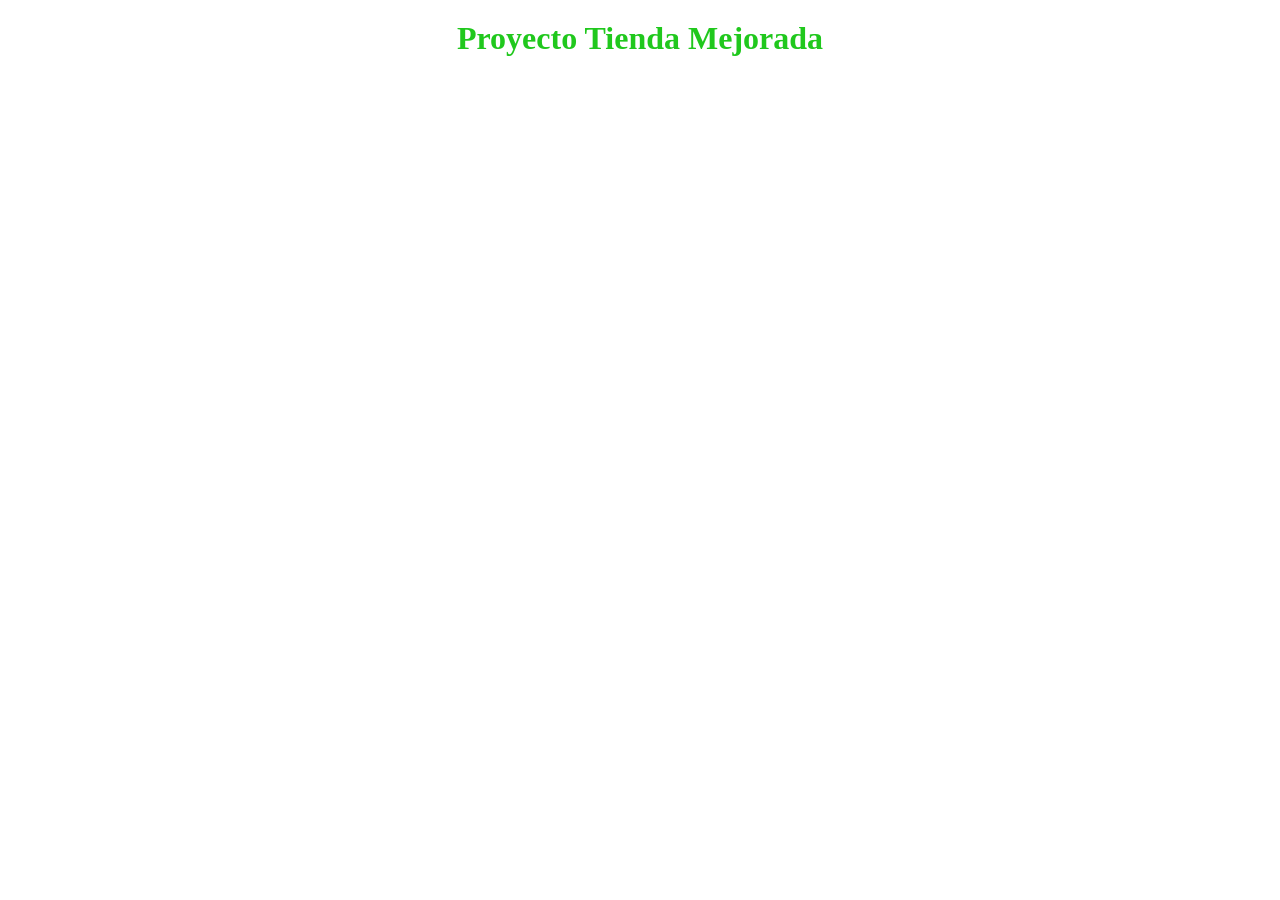
==== index.html @ 347f6cb8 "Introduccion a CSS" ====
<!DOCTYPE html>
<html lang="en">
<head>
    <meta charset="UTF-8">
    <meta name="viewport" content="width=device-width, initial-scale=1.0">
    <title>Proyecto Final</title>
    <link rel="stylesheet" href="styles.css">
</head>
<body>
    <h1>Proyecto Tienda Mejorada</h1>
    <header></header>
    <main></main>
    <footer></footer>
</body>
</html>
---- styles.css ----
h1{
    text-align: center;
    color: #20c81d;
    margin-top: 20px;
}
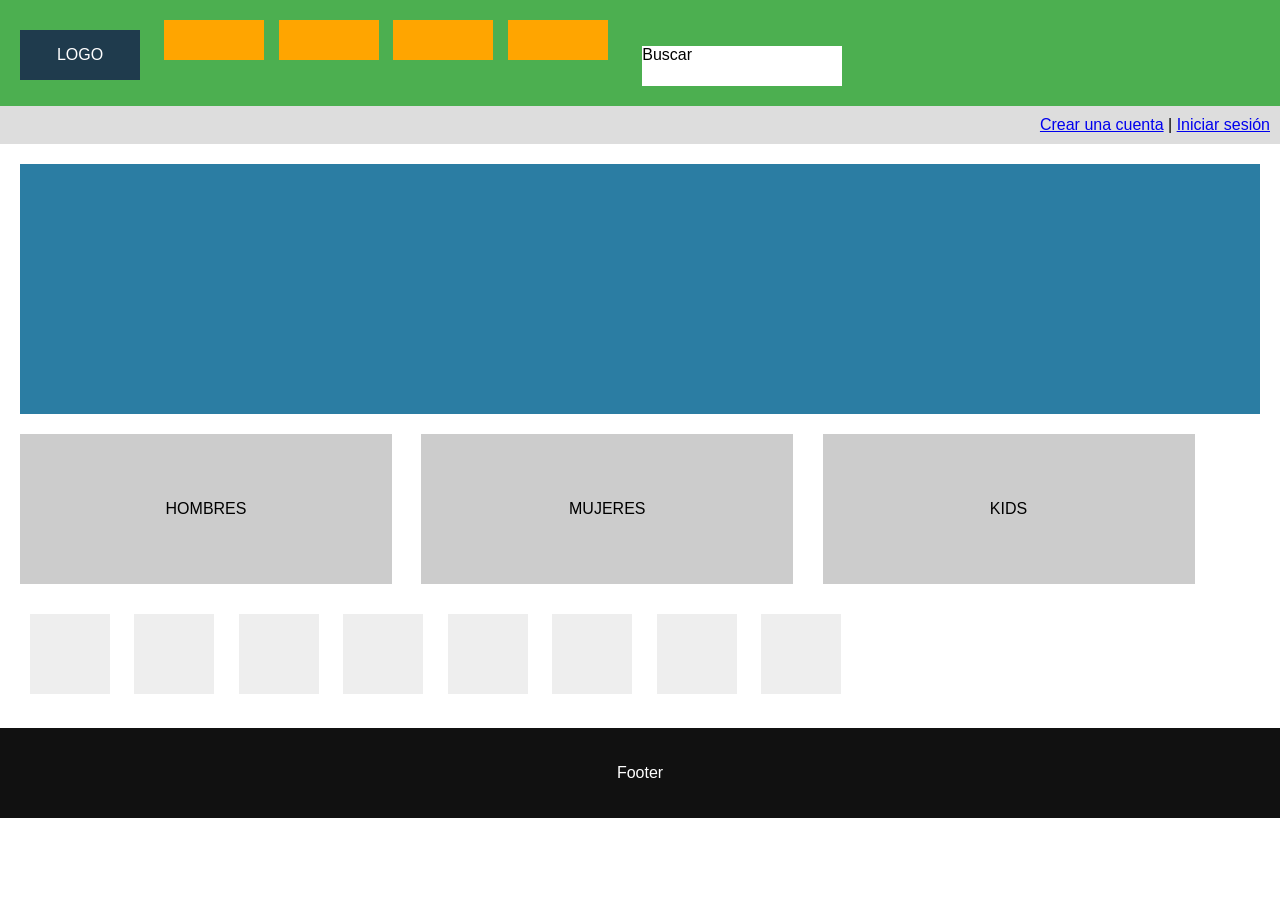
==== commit c95766e6: "Cree el mockup inicial de mi pagina, utilice display para organizar las secciones de la pagina y agr" ====
--- a/index.html
+++ b/index.html
@@ -1,15 +1,63 @@
 <!DOCTYPE html>
-<html lang="en">
+<html lang="es">
 <head>
     <meta charset="UTF-8">
-    <meta name="viewport" content="width=device-width, initial-scale=1.0">
-    <title>Proyecto Final</title>
+    <title>Tienda Deportiva</title>
     <link rel="stylesheet" href="styles.css">
 </head>
 <body>
-    <h1>Proyecto Tienda Mejorada</h1>
-    <header></header>
-    <main></main>
-    <footer></footer>
+
+    <!-- HEADER -->
+    <header class="header">
+        <div class="logo">LOGO</div>
+
+        <nav class="navbar">
+            <a href="#" class="nav-item"></a>
+            <a href="#" class="nav-item"></a>
+            <a href="#" class="nav-item"></a>
+            <a href="#" class="nav-item"></a>
+        </nav>
+
+        <div class="search">Buscar</div>
+    </header>
+
+    <!-- CUENTA -->
+    <section class="account">
+        <a href="#">Crear una cuenta</a> |
+        <a href="#">Iniciar sesión</a>
+    </section>
+
+    <!-- CONTENIDO PRINCIPAL -->
+    <main>
+
+        <!-- BANNER -->
+        <section class="banner"></section>
+
+        <!-- CATEGORÍAS -->
+        <section class="categories">
+            <article class="category">HOMBRES</article>
+            <article class="category">MUJERES</article>
+            <article class="category">KIDS</article>
+        </section>
+
+        <!-- MARCAS -->
+        <section class="brands">
+            <div class="brand"></div>
+            <div class="brand"></div>
+            <div class="brand"></div>
+            <div class="brand"></div>
+            <div class="brand"></div>
+            <div class="brand"></div>
+            <div class="brand"></div>
+            <div class="brand"></div>
+        </section>
+
+    </main>
+
+    <!-- FOOTER -->
+    <footer class="footer">
+        <p>Footer</p>
+    </footer>
+
 </body>
 </html>
--- a/styles.css
+++ b/styles.css
@@ -1,5 +1,94 @@
-h1{
+body {
+    margin: 0;
+    font-family: Arial, sans-serif;
+}
+
+/* HEADER */
+.header {
+    background-color: #4CAF50;
+    padding: 20px;
+}
+
+/* Logo */
+.logo {
+    width: 120px;
+    height: 50px;
+    background-color: #1f3b4d;
+    color: white;
     text-align: center;
-    color: #20c81d;
-    margin-top: 20px;
+    line-height: 50px;
+    display: inline-block;
+}
+
+/* Navbar */
+.navbar {
+    display: inline-block;
+    margin-left: 20px;
+}
+
+.nav-item {
+    width: 100px;
+    height: 40px;
+    background-color: orange;
+    display: inline-block;
+    margin-right: 10px;
+}
+
+/* Buscador */
+.search {
+    width: 200px;
+    height: 40px;
+    background-color: white;
+    display: inline-block;
+    margin-left: 20px;
+}
+
+/* Cuenta */
+.account {
+    text-align: right;
+    padding: 10px;
+    background-color: #ddd;
+}
+
+/* Banner */
+.banner {
+    height: 250px;
+    background-color: #2b7da3;
+    margin: 20px;
+}
+
+/* Categorías */
+.categories {
+    margin: 20px;
+}
+
+.category {
+    width: 30%;
+    height: 150px;
+    background-color: #ccc;
+    display: inline-block;
+    margin-right: 2%;
+    text-align: center;
+    line-height: 150px;
+}
+
+/* Marcas */
+.brands {
+    margin: 20px;
+}
+
+.brand {
+    width: 80px;
+    height: 80px;
+    background-color: #eee;
+    display: inline-block;
+    margin: 10px;
+}
+
+/* Footer */
+.footer {
+    background-color: #111;
+    color: white;
+    padding: 20px;
+    text-align: center;
 }
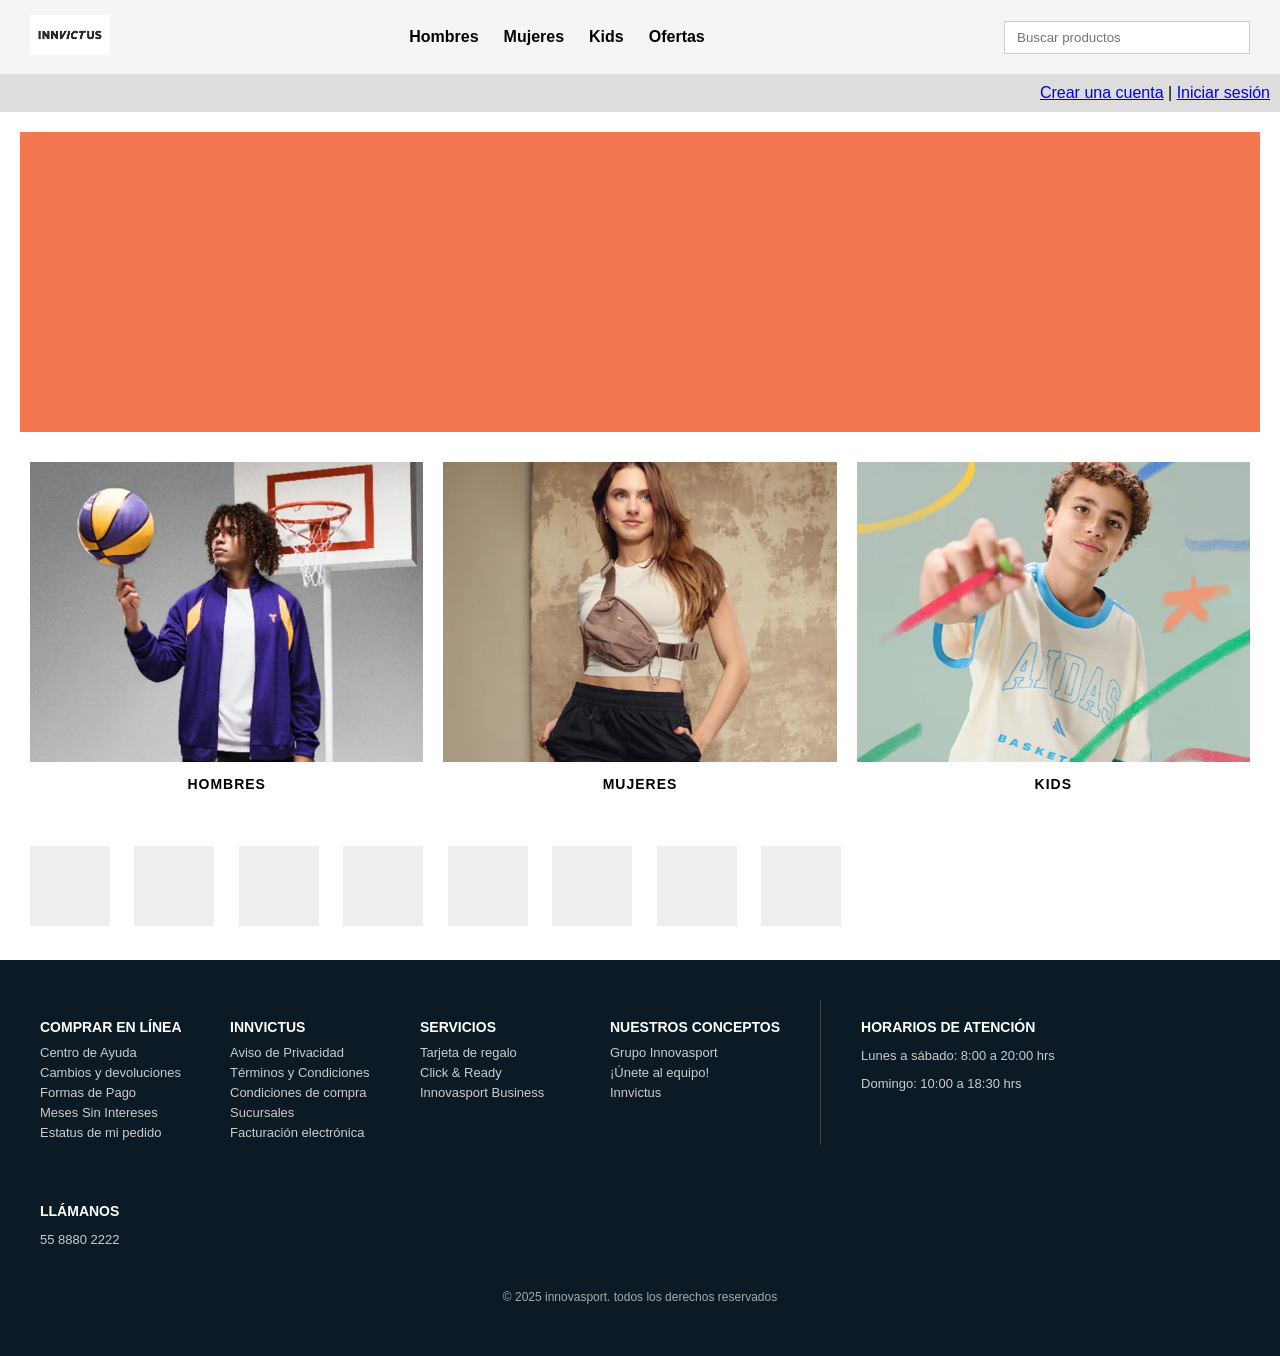
==== commit 27133b83: "landing page version 1" ====
--- a/index.html
+++ b/index.html
@@ -9,17 +9,27 @@
 
     <!-- HEADER -->
     <header class="header">
-        <div class="logo">LOGO</div>
+        <!-- LOGO -->
+        <div class="logo">
+            <a href="index.html" target="_blank">
+                <img src="recursos/innvictus logo.png" alt="Logo Innvictus">
+            </a>
+        </div>
 
+        <!-- NAV -->
         <nav class="navbar">
-            <a href="#" class="nav-item"></a>
-            <a href="#" class="nav-item"></a>
-            <a href="#" class="nav-item"></a>
-            <a href="#" class="nav-item"></a>
+            <a href="#" class="nav-item">Hombres</a>
+            <a href="#" class="nav-item">Mujeres</a>
+            <a href="#" class="nav-item">Kids</a>
+            <a href="#" class="nav-item">Ofertas</a>
         </nav>
 
-        <div class="search">Buscar</div>
+        <!-- SEARCH -->
+        <div class="search">
+            <input type="text" placeholder="Buscar productos">
+        </div>
     </header>
+
 
     <!-- CUENTA -->
     <section class="account">
@@ -31,14 +41,44 @@
     <main>
 
         <!-- BANNER -->
-        <section class="banner"></section>
+        <section class="banner">
+            <div class="slider">
+                <div class="slides">
+                    <div class="slide">
+                        <img src="recursos/slide1.png" alt="Promo 1">
+                    </div>
+                    <div class="slide">
+                        <img src="recursos/slide2.png" alt="Promo 2">
+                    </div>
+                    <div class="slide">
+                        <img src="recursos/slide3.png" alt="Promo 3">
+                    </div>
+                </div>
+            </div>
+        </section>
+        
 
-        <!-- CATEGORÍAS -->
         <section class="categories">
-            <article class="category">HOMBRES</article>
-            <article class="category">MUJERES</article>
-            <article class="category">KIDS</article>
+
+            <a href="hombres.html" class="category">
+                <img src="recursos/hombres.png" alt="Hombres">
+                <h3>HOMBRES</h3>
+            </a>
+
+            <a href="mujeres.html" class="category">
+                <img src="recursos/mujeres.png" alt="Mujeres">
+                <h3>MUJERES</h3>
+            </a>
+
+            <a href="kids.html" class="category">
+                <img src="recursos/kids.png" alt="Kids">
+                <h3>KIDS</h3>
+            </a>
         </section>
+
+
+
+        
 
         <!-- MARCAS -->
         <section class="brands">
@@ -56,7 +96,72 @@
 
     <!-- FOOTER -->
     <footer class="footer">
-        <p>Footer</p>
+
+    <div class="footer-top">
+
+        <div class="footer-column">
+            <h4>COMPRAR EN LÍNEA</h4>
+            <a href="#">Centro de Ayuda</a>
+            <a href="#">Cambios y devoluciones</a>
+            <a href="#">Formas de Pago</a>
+            <a href="#">Meses Sin Intereses</a>
+            <a href="#">Estatus de mi pedido</a>
+        </div>
+
+        <div class="footer-column">
+            <h4>INNVICTUS</h4>
+            <a href="#">Aviso de Privacidad</a>
+            <a href="#">Términos y Condiciones</a>
+            <a href="#">Condiciones de compra</a>
+            <a href="#">Sucursales</a>
+            <a href="#">Facturación electrónica</a>
+        </div>
+
+        <div class="footer-column">
+            <h4>SERVICIOS</h4>
+            <a href="#">Tarjeta de regalo</a>
+            <a href="#">Click & Ready</a>
+            <a href="#">Innovasport Business</a>
+        </div>
+
+        <div class="footer-column">
+            <h4>NUESTROS CONCEPTOS</h4>
+            <a href="#">Grupo Innovasport</a>
+            <a href="#">¡Únete al equipo!</a>
+            <a href="#">Innvictus</a>
+        </div>
+
+        <!-- línea -->
+        <div class="divider"></div>
+
+        <!-- <div class="footer-column">
+            <h4>SÍGUENOS</h4>
+            <div class="socials">
+                <span>F</span>
+                <span>IG</span>
+                <span>X</span>
+                <span>YT</span>
+                <span>T</span>
+            </div>
+        </div> -->
+
+        <div class="footer-column">
+            <h4>HORARIOS DE ATENCIÓN</h4>
+            <p>Lunes a sábado: 8:00 a 20:00 hrs</p>
+            <p>Domingo: 10:00 a 18:30 hrs</p>
+        </div>
+
+        <div class="footer-column">
+            <h4>LLÁMANOS</h4>
+            <p>55 8880 2222</p>
+        </div>
+
+        </div>
+
+        <div class="footer-bottom">
+            <p>© 2025 innovasport. todos los derechos reservados</p>
+        </div>
+
     </footer>
 
 </body>
--- a/styles.css
+++ b/styles.css
@@ -3,44 +3,46 @@
     font-family: Arial, sans-serif;
 }
 
+
 /* HEADER */
 .header {
-    background-color: #4CAF50;
-    padding: 20px;
-}
-
-/* Logo */
-.logo {
-    width: 120px;
-    height: 50px;
-    background-color: #1f3b4d;
-    color: white;
-    text-align: center;
-    line-height: 50px;
-    display: inline-block;
-}
+    display: flex;
+    align-items: center;        /* centra verticalmente */
+    justify-content: space-between; /* separa izquierda y derecha */
+    padding: 15px 30px;
+    background-color: #f5f5f5;
+}
+
+/* LOGO */
+.logo img {
+    height: 40px;
+}
+
+
 
 /* Navbar */
 .navbar {
-    display: inline-block;
-    margin-left: 20px;
+    display: flex;
+    gap: 25px; /* espacio entre links */
 }
 
 .nav-item {
-    width: 100px;
-    height: 40px;
-    background-color: orange;
-    display: inline-block;
-    margin-right: 10px;
-}
-
-/* Buscador */
-.search {
-    width: 200px;
-    height: 40px;
-    background-color: white;
-    display: inline-block;
-    margin-left: 20px;
+    text-decoration: none;
+    color: black;
+    font-weight: bold;
+}
+
+.nav-item:hover {
+    background-color: #807f7f;
+    border-color: #111;
+}
+
+
+/* SEARCH */
+.search input {
+    padding: 8px 12px;
+    width: 220px;
+    border: 1px solid #ccc;
 }
 
 /* Cuenta */
@@ -50,27 +52,96 @@
     background-color: #ddd;
 }
 
-/* Banner */
+/*----------------------------------------------Banner-------------------------------------------------------*/
+/* BANNER */
 .banner {
-    height: 250px;
-    background-color: #2b7da3;
     margin: 20px;
 }
 
-/* Categorías */
+/* CONTENEDOR */
+.slider {
+    width: 100%;
+    height: 300px;
+    overflow: hidden;
+}
+
+/* CONTENEDOR DE SLIDES */
+.slides {
+    width: 300%; /* 3 slides */
+    height: 100%;
+    display: flex;
+
+    animation: slide 9s infinite;
+}
+
+/* CADA SLIDE */
+.slide {
+    width: 100%;
+    height: 100%;
+    flex-shrink: 0;
+
+    display: flex;
+    align-items: center;
+    justify-content: center;
+
+    font-size: 30px;
+    color: white;
+}
+.slide img {
+    width: 100%;
+    height: 100%;
+    object-fit: cover;
+}
+
+
+/* ANIMACIÓN */
+@keyframes slide {
+    0% { transform: translateX(0); }
+    33% { transform: translateX(-100%); }
+    66% { transform: translateX(-200%); }
+    100% { transform: translateX(0); }
+}
+/*----------------------------------------------Banner-------------------------------------------------------*/
+
+
+/*----------------------------------------------Categorías-------------------------------------------------------*/
+/* CONTENEDOR */
 .categories {
-    margin: 20px;
-}
-
+    display: flex;
+    gap: 20px;
+    margin: 30px;
+}
+
+/* TARJETA */
 .category {
-    width: 30%;
-    height: 150px;
-    background-color: #ccc;
-    display: inline-block;
-    margin-right: 2%;
+    width: 100%;
     text-align: center;
-    line-height: 150px;
-}
+    text-decoration: none; /* quita subrayado */
+    color: black;
+}
+
+/* IMAGEN */
+.category img {
+    width: 100%;
+    height: 300px;
+    object-fit: cover;
+    transition: transform 0.3s;
+}
+
+/* TEXTO */
+.category h3 {
+    margin-top: 10px;
+    font-size: 14px;
+    letter-spacing: 1px;
+}
+
+/* HOVER */
+.category:hover img {
+    transform: scale(1.05);
+}
+/*----------------------------------------------Categorías-------------------------------------------------------*/
+
+
 
 /* Marcas */
 .brands {
@@ -85,10 +156,66 @@
     margin: 10px;
 }
 
+
+
+
+/*----------------------------------------------Footer-------------------------------------------------------*/
 /* Footer */
 .footer {
-    background-color: #111;
+    background-color: #0b1a24;
     color: white;
-    padding: 20px;
+    padding: 40px;
+}
+
+/* CONTENEDOR PRINCIPAL */
+.footer-top {
+    display: flex;
+    flex-wrap: wrap;
+    gap: 40px;
+}
+
+/* COLUMNAS */
+.footer-column {
+    min-width: 150px;
+}
+
+/* TITULOS */
+.footer-column h4 {
+    font-size: 14px;
+    margin-bottom: 10px;
+}
+
+/* LINKS */
+.footer-column a {
+    display: block;
+    text-decoration: none;
+    color: #ccc;
+    font-size: 13px;
+    margin-bottom: 5px;
+}
+
+/* TEXTO */
+.footer-column p {
+    font-size: 13px;
+    color: #ccc;
+}
+
+/* DIVISOR */
+.divider {
+    width: 1px;
+    background-color: #444;
+}
+
+/* REDES */
+.socials span {
+    margin-right: 10px;
+    color: #c6ff00;
+}
+
+/* FOOTER BOTTOM */
+.footer-bottom {
     text-align: center;
+    margin-top: 30px;
+    font-size: 12px;
+    color: #aaa;
 }
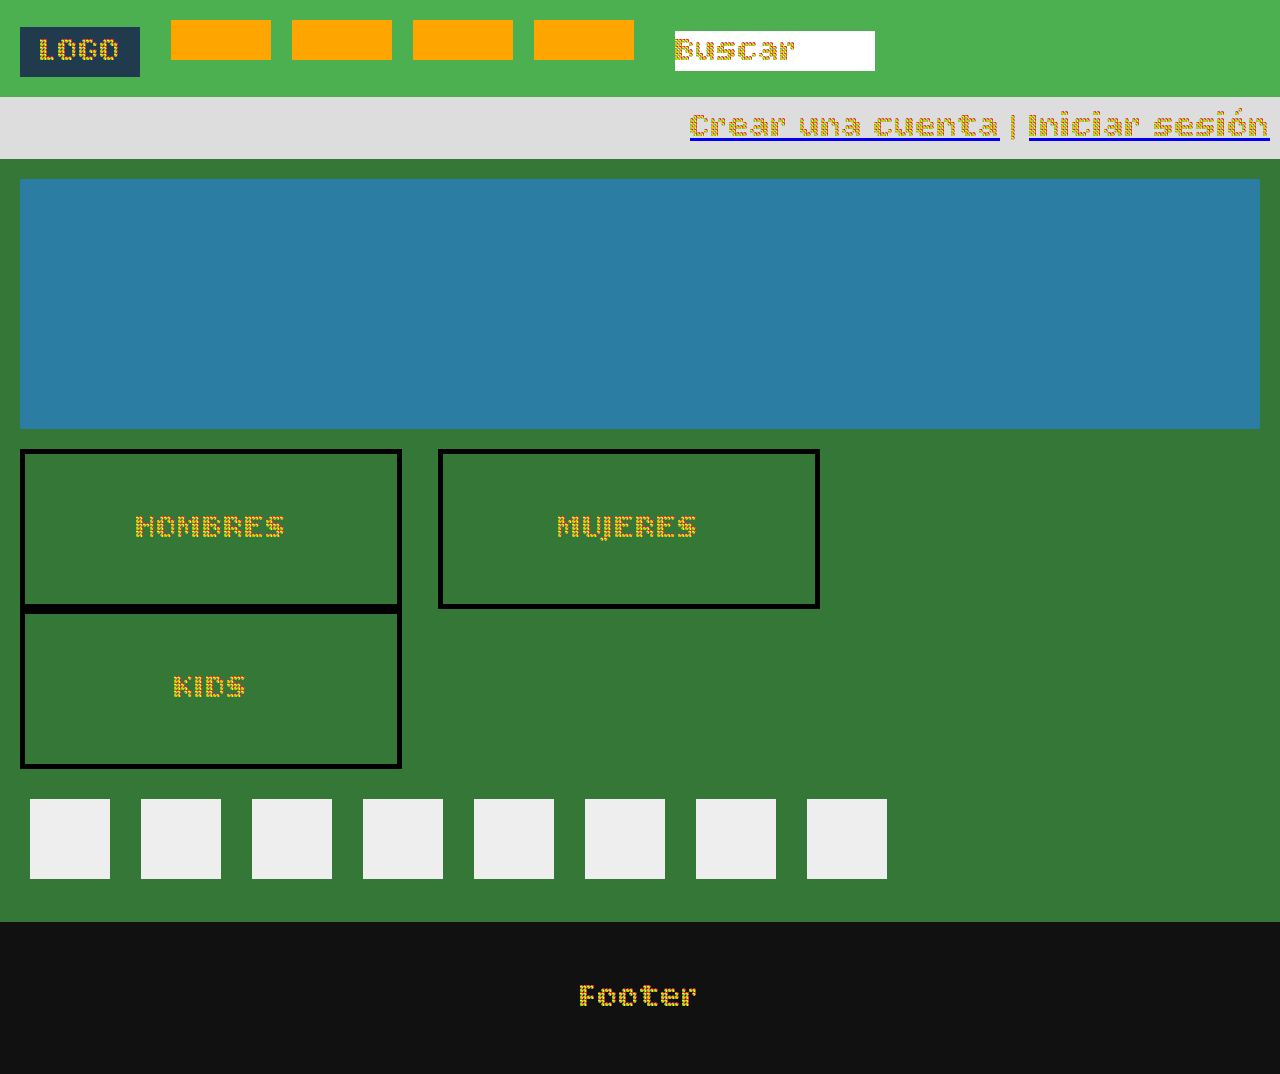
==== commit 010ba495: "Demostre la herencia de css usando background color en el body y en categorias, tambien agrege una f" ====
--- a/index.html
+++ b/index.html
@@ -4,32 +4,23 @@
     <meta charset="UTF-8">
     <title>Tienda Deportiva</title>
     <link rel="stylesheet" href="styles.css">
+    <link href="https://fonts.googleapis.com/css2?family=Bitcount+Prop+Double+Ink:wght@100..900&display=swap" rel="stylesheet">
 </head>
 <body>
 
     <!-- HEADER -->
     <header class="header">
-        <!-- LOGO -->
-        <div class="logo">
-            <a href="index.html" target="_blank">
-                <img src="recursos/innvictus logo.png" alt="Logo Innvictus">
-            </a>
-        </div>
+        <div class="logo">LOGO</div>
 
-        <!-- NAV -->
         <nav class="navbar">
-            <a href="#" class="nav-item">Hombres</a>
-            <a href="#" class="nav-item">Mujeres</a>
-            <a href="#" class="nav-item">Kids</a>
-            <a href="#" class="nav-item">Ofertas</a>
+            <a href="#" class="nav-item"></a>
+            <a href="#" class="nav-item"></a>
+            <a href="#" class="nav-item"></a>
+            <a href="#" class="nav-item"></a>
         </nav>
 
-        <!-- SEARCH -->
-        <div class="search">
-            <input type="text" placeholder="Buscar productos">
-        </div>
+        <div class="search">Buscar</div>
     </header>
-
 
     <!-- CUENTA -->
     <section class="account">
@@ -41,44 +32,14 @@
     <main>
 
         <!-- BANNER -->
-        <section class="banner">
-            <div class="slider">
-                <div class="slides">
-                    <div class="slide">
-                        <img src="recursos/slide1.png" alt="Promo 1">
-                    </div>
-                    <div class="slide">
-                        <img src="recursos/slide2.png" alt="Promo 2">
-                    </div>
-                    <div class="slide">
-                        <img src="recursos/slide3.png" alt="Promo 3">
-                    </div>
-                </div>
-            </div>
+        <section class="banner"></section>
+
+        <!-- CATEGORÍAS -->
+        <section class="categories">
+            <article class="category">HOMBRES</article>
+            <article class="category">MUJERES</article>
+            <article class="category">KIDS</article>
         </section>
-        
-
-        <section class="categories">
-
-            <a href="hombres.html" class="category">
-                <img src="recursos/hombres.png" alt="Hombres">
-                <h3>HOMBRES</h3>
-            </a>
-
-            <a href="mujeres.html" class="category">
-                <img src="recursos/mujeres.png" alt="Mujeres">
-                <h3>MUJERES</h3>
-            </a>
-
-            <a href="kids.html" class="category">
-                <img src="recursos/kids.png" alt="Kids">
-                <h3>KIDS</h3>
-            </a>
-        </section>
-
-
-
-        
 
         <!-- MARCAS -->
         <section class="brands">
@@ -96,72 +57,7 @@
 
     <!-- FOOTER -->
     <footer class="footer">
-
-    <div class="footer-top">
-
-        <div class="footer-column">
-            <h4>COMPRAR EN LÍNEA</h4>
-            <a href="#">Centro de Ayuda</a>
-            <a href="#">Cambios y devoluciones</a>
-            <a href="#">Formas de Pago</a>
-            <a href="#">Meses Sin Intereses</a>
-            <a href="#">Estatus de mi pedido</a>
-        </div>
-
-        <div class="footer-column">
-            <h4>INNVICTUS</h4>
-            <a href="#">Aviso de Privacidad</a>
-            <a href="#">Términos y Condiciones</a>
-            <a href="#">Condiciones de compra</a>
-            <a href="#">Sucursales</a>
-            <a href="#">Facturación electrónica</a>
-        </div>
-
-        <div class="footer-column">
-            <h4>SERVICIOS</h4>
-            <a href="#">Tarjeta de regalo</a>
-            <a href="#">Click & Ready</a>
-            <a href="#">Innovasport Business</a>
-        </div>
-
-        <div class="footer-column">
-            <h4>NUESTROS CONCEPTOS</h4>
-            <a href="#">Grupo Innovasport</a>
-            <a href="#">¡Únete al equipo!</a>
-            <a href="#">Innvictus</a>
-        </div>
-
-        <!-- línea -->
-        <div class="divider"></div>
-
-        <!-- <div class="footer-column">
-            <h4>SÍGUENOS</h4>
-            <div class="socials">
-                <span>F</span>
-                <span>IG</span>
-                <span>X</span>
-                <span>YT</span>
-                <span>T</span>
-            </div>
-        </div> -->
-
-        <div class="footer-column">
-            <h4>HORARIOS DE ATENCIÓN</h4>
-            <p>Lunes a sábado: 8:00 a 20:00 hrs</p>
-            <p>Domingo: 10:00 a 18:30 hrs</p>
-        </div>
-
-        <div class="footer-column">
-            <h4>LLÁMANOS</h4>
-            <p>55 8880 2222</p>
-        </div>
-
-        </div>
-
-        <div class="footer-bottom">
-            <p>© 2025 innovasport. todos los derechos reservados</p>
-        </div>
-
+        <p>Footer</p>
     </footer>
 
 </body>
--- a/styles.css
+++ b/styles.css
@@ -1,48 +1,56 @@
+/* Para comprobar la herencia de estilos en CSS puse un background en el body y luego en las categorias hombre, mujer y niños
+borre el background y puse un borde para ver si se hereda el background del body, y efectivamente se hereda el background del body, 
+ya que las categorias siguen teniendo el fondo verde aunque no tengan un background definido.
+Adicionalmente, el font-family también se hereda del body, por lo que las categorias también tienen la fuente definida en el body.
+
+En cuanto a la especificidad, el background color del body se heredo a las categorias, pero en el banner y footer no se heredo el background color del body, 
+ya que tienen un background color definido en su clase, por lo que el background color del body no se aplica a estos elementos.
+*/
 body {
     margin: 0;
-    font-family: Arial, sans-serif;
+    font-family: 'Bitcount Prop Double Ink', sans-serif;
+    font-size: 35px;
+    background-color: #347736;
 }
-
 
 /* HEADER */
 .header {
-    display: flex;
-    align-items: center;        /* centra verticalmente */
-    justify-content: space-between; /* separa izquierda y derecha */
-    padding: 15px 30px;
-    background-color: #f5f5f5;
+    background-color: #4CAF50;
+    padding: 20px;
 }
 
-/* LOGO */
-.logo img {
-    height: 40px;
+/* Logo */
+.logo {
+    width: 120px;
+    height: 50px;
+    background-color: #1f3b4d;
+    color: white;
+    text-align: center;
+    line-height: 50px;
+    display: inline-block;
 }
-
-
 
 /* Navbar */
 .navbar {
-    display: flex;
-    gap: 25px; /* espacio entre links */
+    display: inline-block;
+    margin-left: 20px;
 }
 
 .nav-item {
-    text-decoration: none;
-    color: black;
-    font-weight: bold;
+    width: 100px;
+    height: 40px;
+    background-color: orange;
+    display: inline-block;
+    margin-right: 10px;
 }
 
-.nav-item:hover {
-    background-color: #807f7f;
-    border-color: #111;
-}
-
-
-/* SEARCH */
-.search input {
-    padding: 8px 12px;
-    width: 220px;
-    border: 1px solid #ccc;
+/* Buscador */
+.search {
+    width: 200px;
+    height: 40px;
+    background-color: white;
+    display: inline-block;
+    margin-left: 20px;
 }
 
 /* Cuenta */
@@ -52,96 +60,27 @@
     background-color: #ddd;
 }
 
-/*----------------------------------------------Banner-------------------------------------------------------*/
-/* BANNER */
+/* Banner */
 .banner {
+    height: 250px;
+    background-color: #2b7da3;
     margin: 20px;
 }
 
-/* CONTENEDOR */
-.slider {
-    width: 100%;
-    height: 300px;
-    overflow: hidden;
+/* Categorías */
+.categories {
+    margin: 20px;
 }
 
-/* CONTENEDOR DE SLIDES */
-.slides {
-    width: 300%; /* 3 slides */
-    height: 100%;
-    display: flex;
-
-    animation: slide 9s infinite;
+.category {
+    width: 30%;
+    height: 150px;
+    display: inline-block;
+    margin-right: 2%;
+    border: 5px solid black;
+    text-align: center;
+    line-height: 150px;
 }
-
-/* CADA SLIDE */
-.slide {
-    width: 100%;
-    height: 100%;
-    flex-shrink: 0;
-
-    display: flex;
-    align-items: center;
-    justify-content: center;
-
-    font-size: 30px;
-    color: white;
-}
-.slide img {
-    width: 100%;
-    height: 100%;
-    object-fit: cover;
-}
-
-
-/* ANIMACIÓN */
-@keyframes slide {
-    0% { transform: translateX(0); }
-    33% { transform: translateX(-100%); }
-    66% { transform: translateX(-200%); }
-    100% { transform: translateX(0); }
-}
-/*----------------------------------------------Banner-------------------------------------------------------*/
-
-
-/*----------------------------------------------Categorías-------------------------------------------------------*/
-/* CONTENEDOR */
-.categories {
-    display: flex;
-    gap: 20px;
-    margin: 30px;
-}
-
-/* TARJETA */
-.category {
-    width: 100%;
-    text-align: center;
-    text-decoration: none; /* quita subrayado */
-    color: black;
-}
-
-/* IMAGEN */
-.category img {
-    width: 100%;
-    height: 300px;
-    object-fit: cover;
-    transition: transform 0.3s;
-}
-
-/* TEXTO */
-.category h3 {
-    margin-top: 10px;
-    font-size: 14px;
-    letter-spacing: 1px;
-}
-
-/* HOVER */
-.category:hover img {
-    transform: scale(1.05);
-}
-/*----------------------------------------------Categorías-------------------------------------------------------*/
-
-
 
 /* Marcas */
 .brands {
@@ -156,66 +95,10 @@
     margin: 10px;
 }
 
-
-
-
-/*----------------------------------------------Footer-------------------------------------------------------*/
 /* Footer */
 .footer {
-    background-color: #0b1a24;
+    background-color: #111;
     color: white;
-    padding: 40px;
-}
-
-/* CONTENEDOR PRINCIPAL */
-.footer-top {
-    display: flex;
-    flex-wrap: wrap;
-    gap: 40px;
-}
-
-/* COLUMNAS */
-.footer-column {
-    min-width: 150px;
-}
-
-/* TITULOS */
-.footer-column h4 {
-    font-size: 14px;
-    margin-bottom: 10px;
-}
-
-/* LINKS */
-.footer-column a {
-    display: block;
-    text-decoration: none;
-    color: #ccc;
-    font-size: 13px;
-    margin-bottom: 5px;
-}
-
-/* TEXTO */
-.footer-column p {
-    font-size: 13px;
-    color: #ccc;
-}
-
-/* DIVISOR */
-.divider {
-    width: 1px;
-    background-color: #444;
-}
-
-/* REDES */
-.socials span {
-    margin-right: 10px;
-    color: #c6ff00;
-}
-
-/* FOOTER BOTTOM */
-.footer-bottom {
+    padding: 20px;
     text-align: center;
-    margin-top: 30px;
-    font-size: 12px;
-    color: #aaa;
 }
